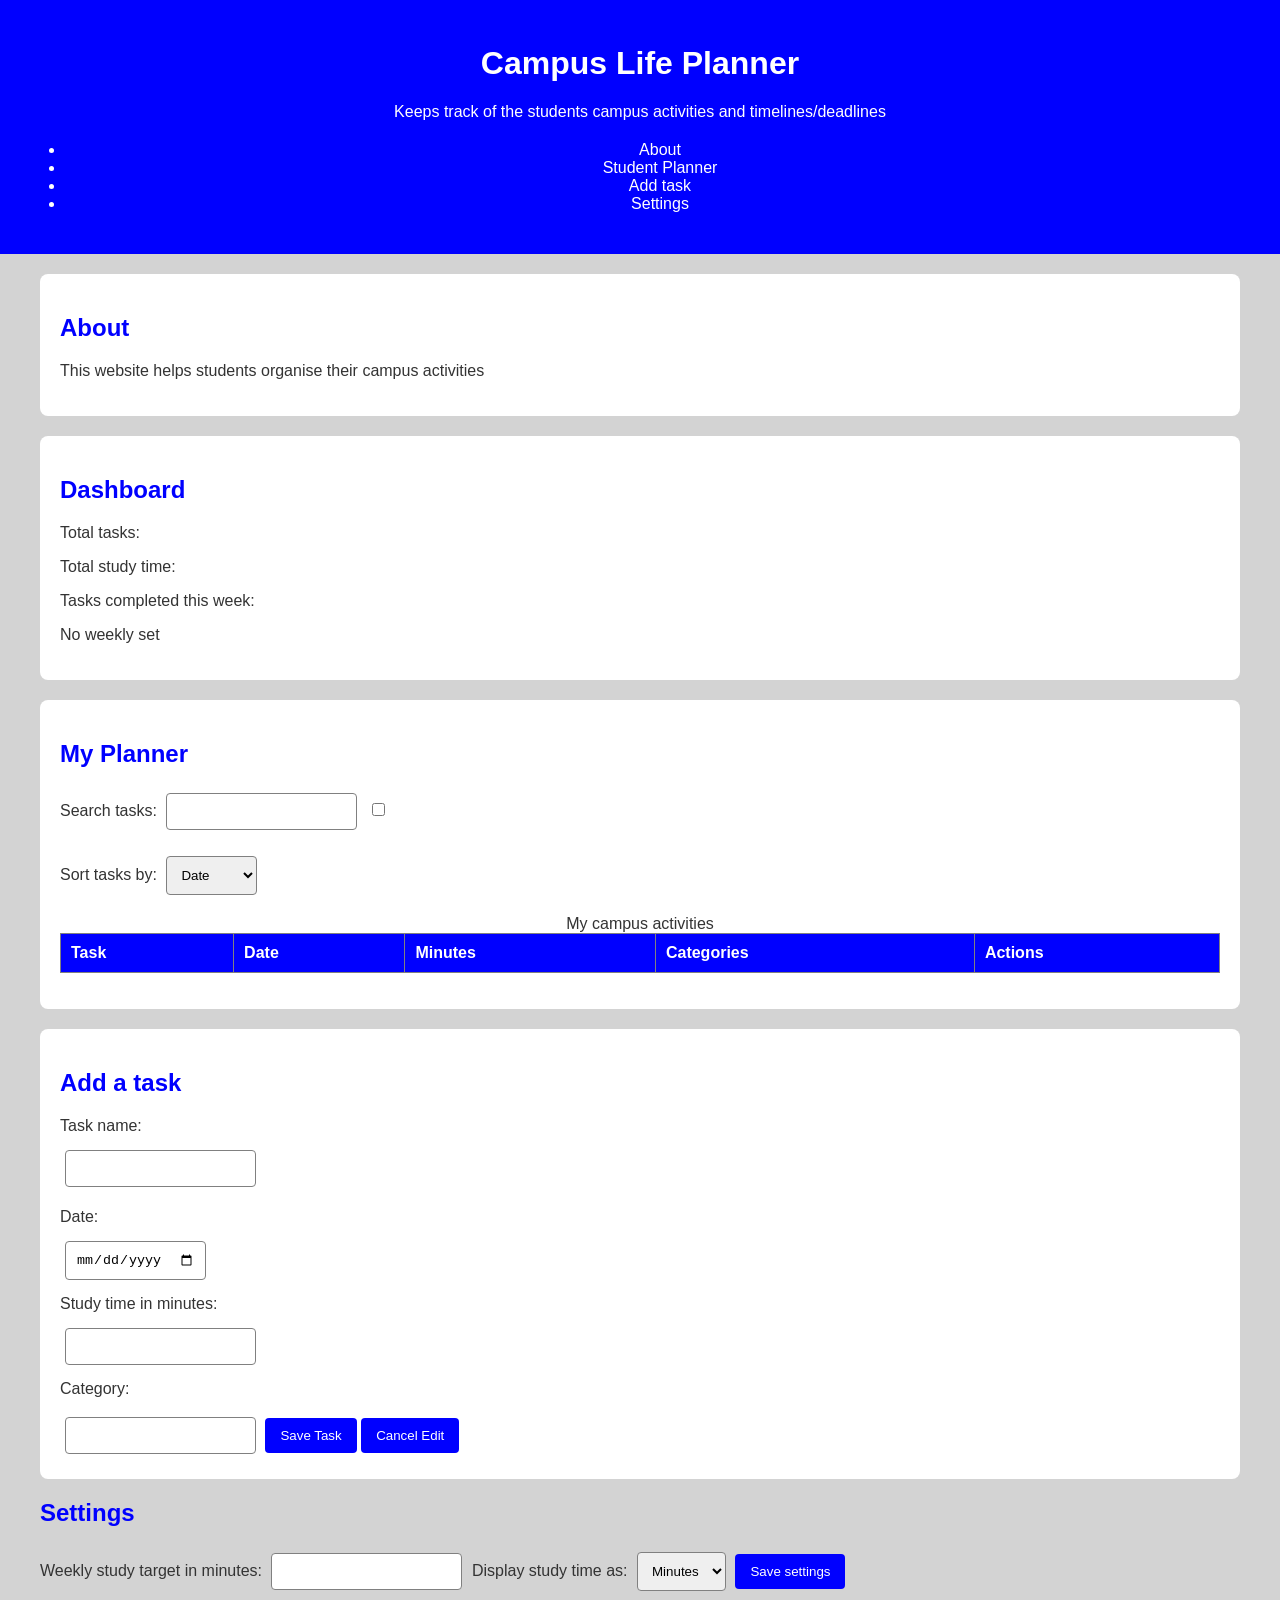
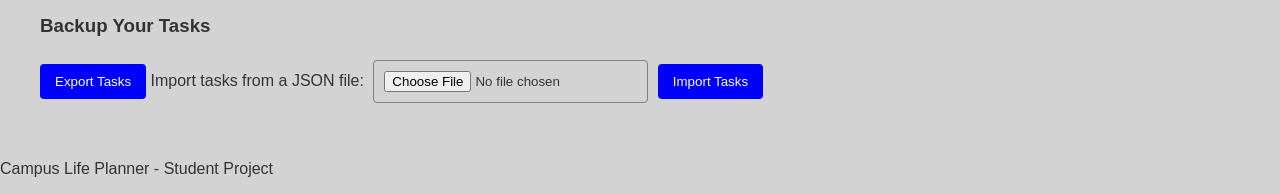
==== Campus_Life_Planner/index.html @ 910c5b06 "Pending changes exported from your codespace" ====
<!DOCTYPE html>
<html lang="en">
<head>
    <meta charset="UTF-8">
    <meta name="viewport" content="width=device-width, initial-scale=1.0">
    <title>Campus Life Planner</title>
    <link rel="stylesheet" href="styles/styles.css">

</head>
<body>
    <header>
        <h1>Campus Life Planner</h1>
        <p>Keeps track of the students campus activities and timelines/deadlines</p>
        <nav>
        <ul>
            <li><a href="#about">About</a></li>
            <li><a href="#Planner>">Student Planner</a></li>
            <li><a href="#add-task">Add task</a></li>
            <li><a href="#settings">Settings</a></li>
        </ul>    


        </nav>
    </header>
    <main>
        <section id="about">
            <h2>About</h2>
            <p>This website helps students organise their campus activities</p>
        </section>
        <section id="dashboard">
            <h2>Dashboard</h2>
            <p>Total tasks: </p>
            <p>Total study time: </p>
            <p>Tasks completed this week: </p>
            <p id="target-status">No weekly set</p>

        </section>

        <section id="Planner">
            <h2>My Planner</h2>
            <label for="search">Search tasks:</label>
            <input type="text" id="search" placeholder=""Enter a search pattern">

            <label>
                <input type="checkbox" id="case-sensitive">

            </label>
            <p id="search-error" role="alert"></p>

            <label for="sort">Sort tasks by:</label>
            <select id="sort">
               <option value="date">Date</option>
               <option value="title">Title</option>
               <option value="duration">duration</option>
            </select>    
        
            <table>
               <caption>My campus activities </caption>
               <thead>
                   <tr>
                      <th>Task</th>
                      <th>Date</th>
                      <th>Minutes</th>
                      <th>Categories</th>
                      <th>Actions</th>
                    </tr>
                </thead>
                <tbody id="task-list">
                </tbody>
            </table>
            <p id="task-message" aria-live="'polite>"</p>
        </section>

        <section id="add-task">
            <h2>Add a task</h2>
            <form id="task-form">
                <input type="hidden" id="task-id">
                <label for="task-title">Task name:</label>
                <input type="text" id="task-title" required>
                <p id="title-error" role="alert"></p>
                <label for="task-date">Date:</label>
                <input type="date" id="task-date" required>

                <label for="task-duration">Study time in minutes:</label>
                <input type="number" id="task-duration" min="1" required>

                <label for="task-category">Category:</label>
                <input type="text" id="task-category" required>

                <button type="submit">Save Task</button>
                <button type="button" id="cancel-edit">Cancel Edit</button>
            </form>
        </section>

        <selection id="settings">
            <h2>Settings</h2>

            <label for="weekly-target">Weekly study target in minutes:</label>
            <input type="number" id="weekly-target" min="0">

            <label for="time-format">Display study time as:</label>
            <select id="time-format">
                <option value="minutes">Minutes</option>
                <option value="hours">Hours</option>
            </select>

            <button type="button" id="save-settings">Save settings</button>

            <h3>Backup Your Tasks</h3>
            <button type="button" id="export-data">Export Tasks</button>

            <label for="import-file">Import tasks from a JSON file:</label>
            <input type="file" id="import-file" accept=".json">

            <button type="button" id="import-data">Import Tasks</button>

            <p id="settings-message" aria-live="polite"></p>

        </selection>
    </main>

    <footer>
        <p>Campus Life Planner - Student Project</p>
    </footer>

    <script src="scripts/main.js"></script>
</body>
</html>
---- Campus_Life_Planner/styles/styles.css ----
body {
    font-family: Arial, sans-serif;
    background-color: lightgray;
    color: #333;
    margin: 0;
}

header {
    background-color: blue;
    color: white;
    text-align: center;
    padding: 25px
}

header h1 {
    margin-top: 20px;
}

nav {
    margin-top: 20px;
}

nav a {
    color: white;
    text-decoration: none;
    margin: 10px;
}

nav a:hover {
    text-decoration: underline;
}

main {
    padding: 20px;
}

section {
    background-color: white;
    margin-bottom: 20px;
    padding: 20px;
    border-radius: 8px;
}

h2 {
    color: blue;
}

input, select {
    padding: 10px;
    margin: 5px;
    border: 1px solid gray;
    border-radius: 4px;
}

button {
    background-color: blue;
    color: white;
    padding: 10px 15px;
    border: none;
    border-radius: 4px;
    cursor: pointer;
}

button:hover {
    background-color: darkblue;
}

table {
    width: 100%;
    border-collapse: collapse;
    margin-top: 15px;
}

th, td {
    border: 1px solid gray;
    padding: 10px;
    text-align: left;
}

th {
    background-color: blue;
    color: white;
}

@media (max-width: 600px) {
    main {
        padding: 10px;
    }

    section{
        padding: 10px;
    }

    nav a {
        display: inline-block;
        margin: 5px;
    }

    table{
        font-size: 12px;
    }
}    

@media (min-width: 601px) and (max-width: 900px) {
    main {
        padding: 15px;
    }

    section {
        padding: 15px;
    }
}

@media (min-width: 901px) {
    main { 
        max-width: 1200px;
        margin: auto;
    }
}

form label {
    display: block;
    margin-top: 10px;

}

form label {
    margin-bottom: 10px;
}

form button {
    margin-top: 10px;

}
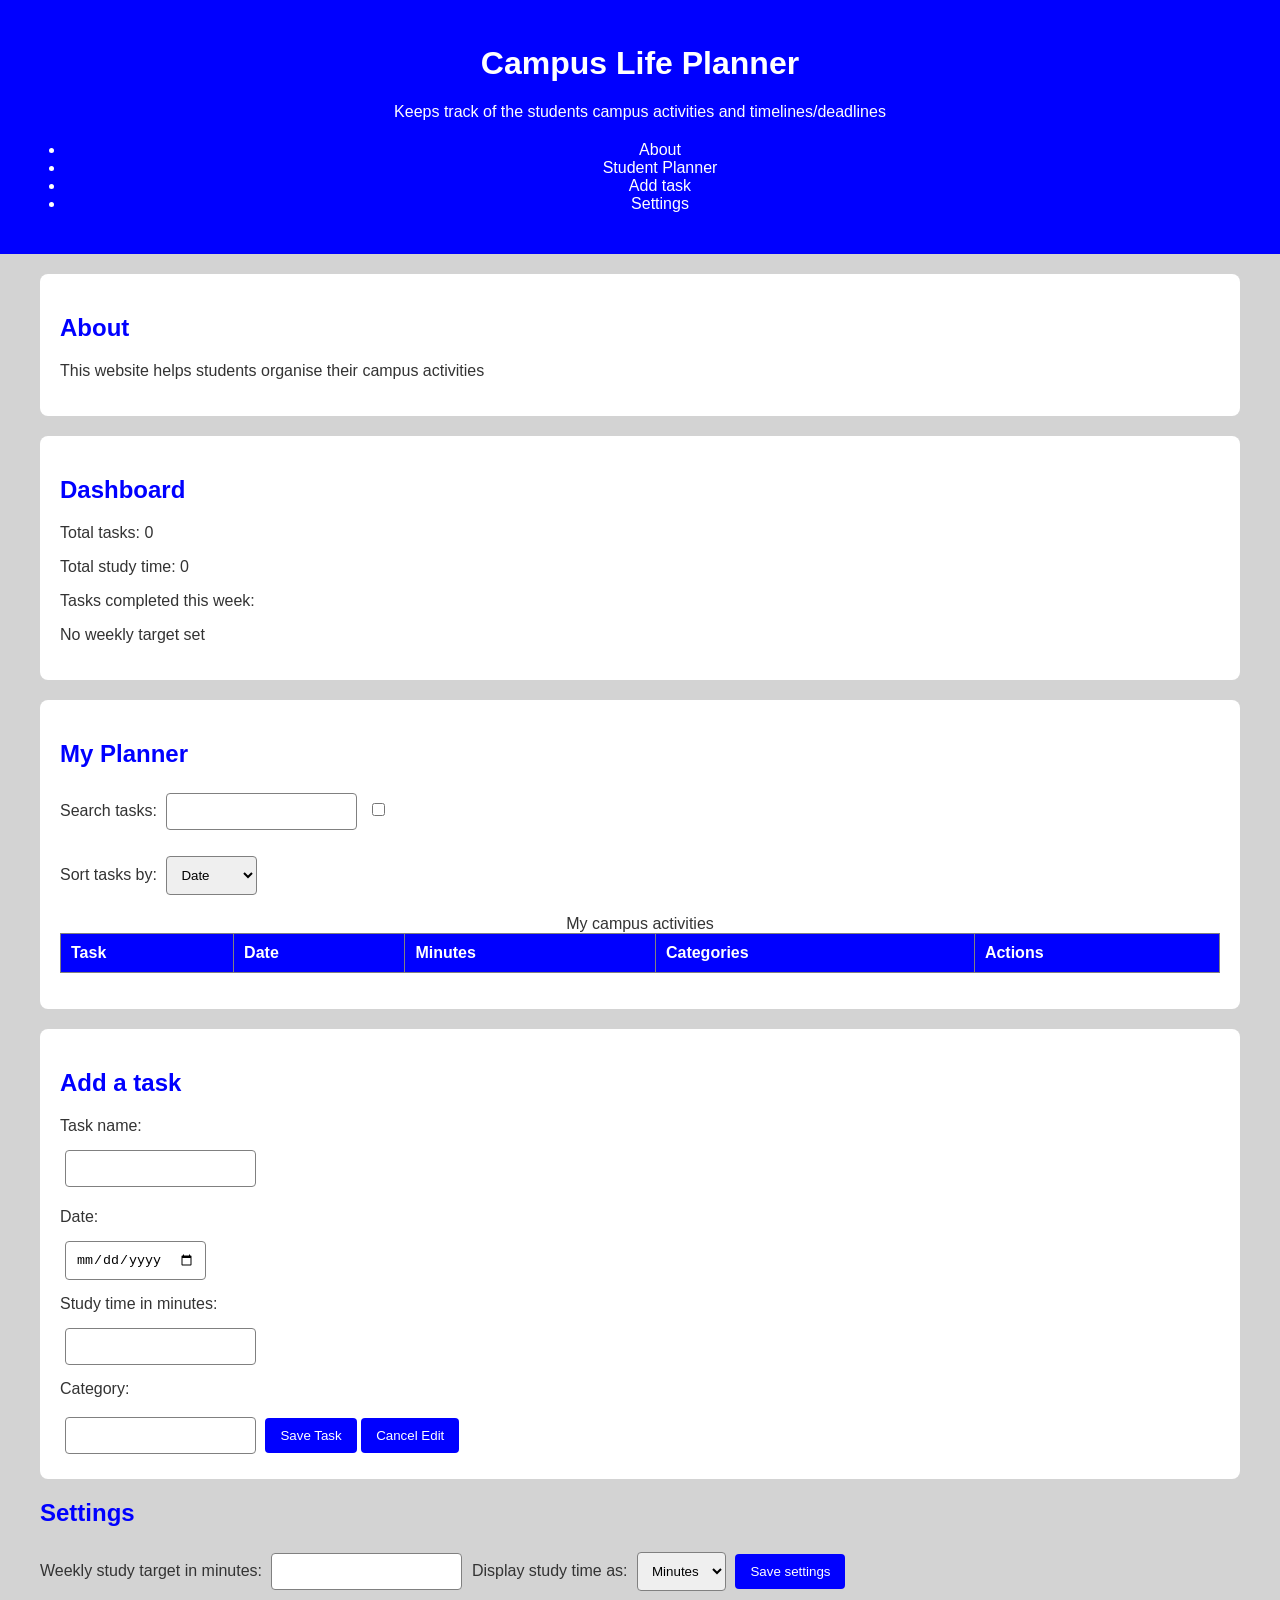
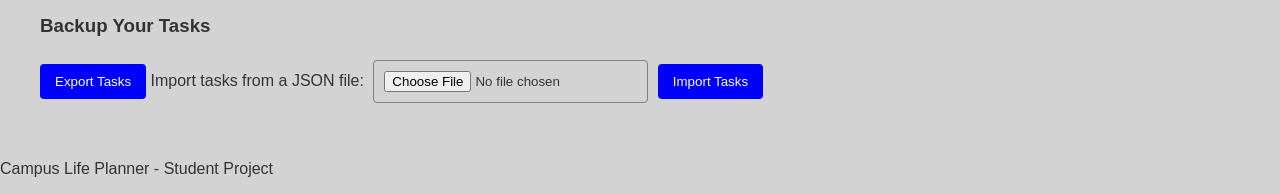
==== commit 6d1b3e9e: "addition of JSON and other dashboard updates" ====
--- a/Campus_Life_Planner/index.html
+++ b/Campus_Life_Planner/index.html
@@ -29,10 +29,10 @@
         </section>
         <section id="dashboard">
             <h2>Dashboard</h2>
-            <p>Total tasks: </p>
-            <p>Total study time: </p>
+            <p>Total tasks: <span id="total-tasks">0</span> </p>
+            <p>Total study time: <span id="total-study-time">0</span> </p>
             <p>Tasks completed this week: </p>
-            <p id="target-status">No weekly set</p>
+            <p id="target-status">No weekly target set</p>
 
         </section>
 
